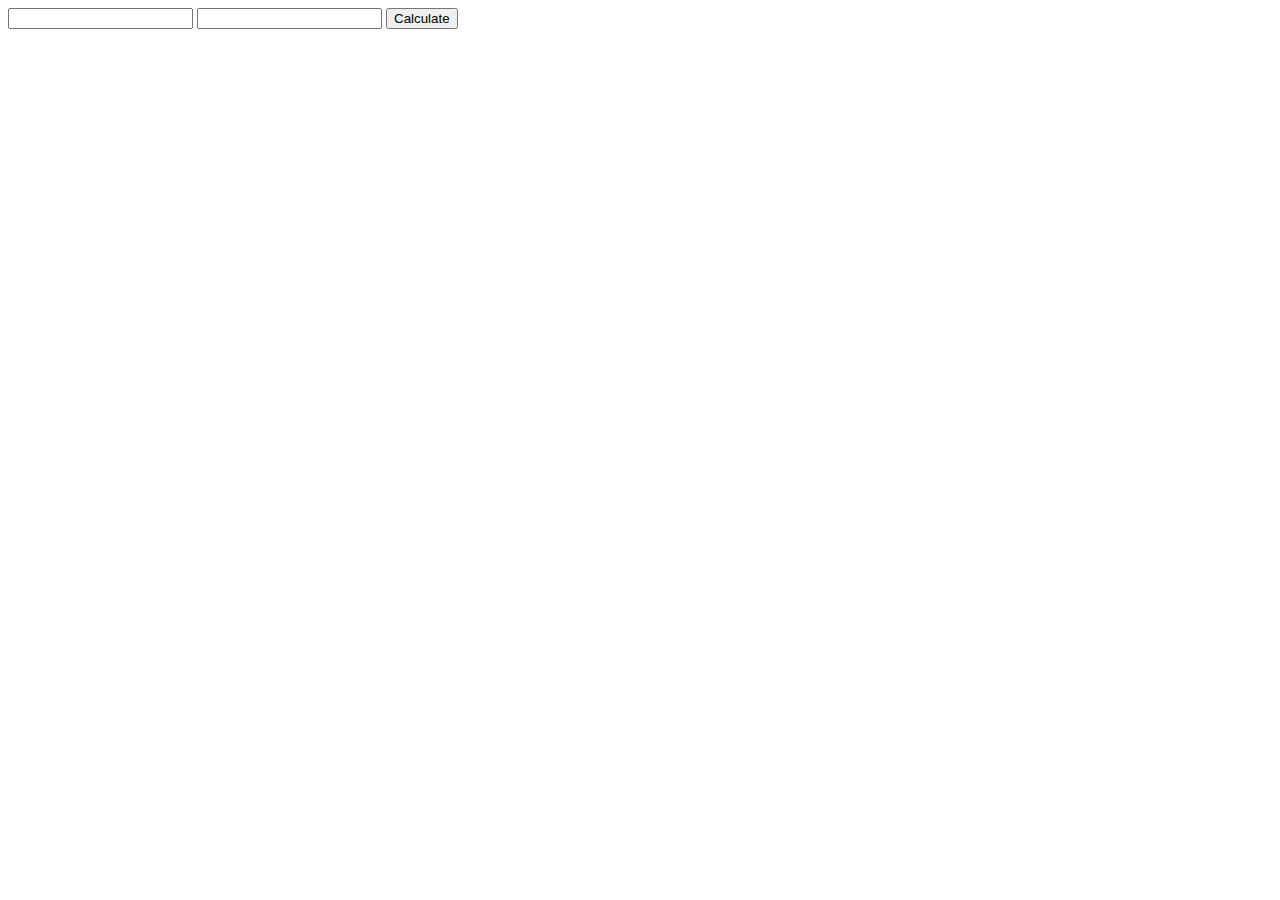
==== index.html @ 2e1a968f "first draft" ====
<!DOCTYPE html>
<html lang="en">
<head>
    <meta charset="UTF-8">
    <meta http-equiv="X-UA-Compatible" content="IE=edge">
    <meta name="viewport" content="width=device-width, initial-scale=1.0">
    <title>Document</title>
</head>
<body>
    <input type="text" id="input_passengers"/>
    <input type="text" id="input_dist"/>
    <button type="button" onclick="calculate()">Calculate</button>
  
</body>
<script src="car_travel.js"> </script>

</html>
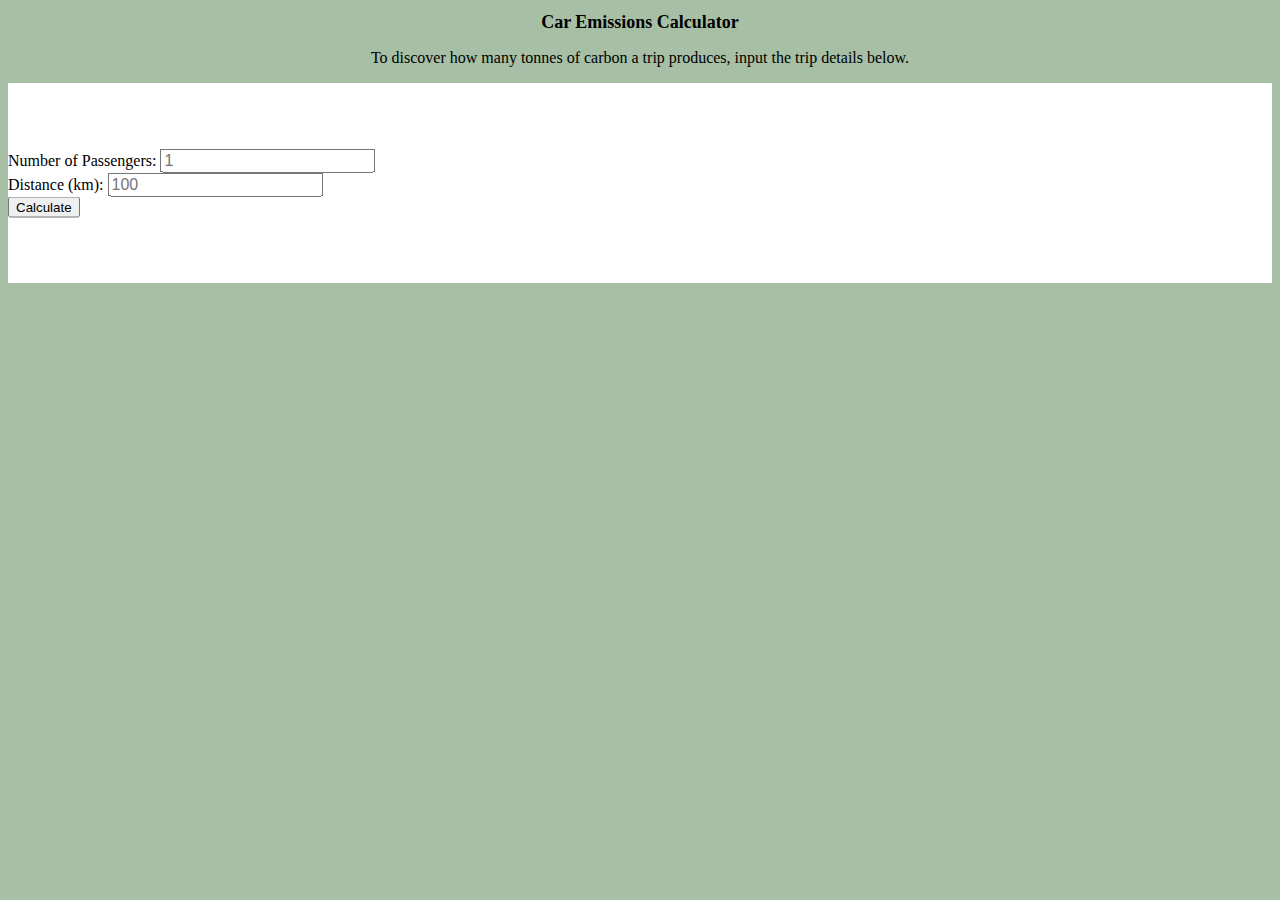
==== commit 312a45ca: "Added CSS Support" ====
--- a/index.html
+++ b/index.html
@@ -4,13 +4,21 @@
     <meta charset="UTF-8">
     <meta http-equiv="X-UA-Compatible" content="IE=edge">
     <meta name="viewport" content="width=device-width, initial-scale=1.0">
-    <title>Document</title>
+    <link href="styles.css" rel="stylesheet" type="text/css"/>
+    <title>Living Green</title>
 </head>
 <body>
-    <input type="text" id="input_passengers"/>
-    <input type="text" id="input_dist"/>
-    <button type="button" onclick="calculate()">Calculate</button>
-  
+    <h1>Car Emissions Calculator</h1>
+    <p class="description">To discover how many tonnes of carbon a trip produces, input the trip details below.</p>
+    <div class="form">
+        <div class="vertical-center">
+            <label for="numpassengers" class="entry_label">Number of Passengers:</label>
+            <input type="text" id="input_passengers" name="input_passengers" placeholder="1" class="input_entry"/><br>
+            <label for="distance" class="entry_label">Distance (km):</label>
+            <input type="text" id="input_dist" name="input_dist" placeholder="100" class="input_entry"/><br>
+            <button type="button" onclick="calculate()" >Calculate</button><br>
+        </div>
+    </div>
 </body>
 <script src="car_travel.js"> </script>
 
--- a/styles.css
+++ b/styles.css
@@ -0,0 +1,69 @@
+body {
+    background-color: #A6BFA5;
+}
+
+h1 {
+    font: Arial;
+    font-size: large;
+    color: black;
+    text-align: center;
+}
+
+.description {
+    font: Arial;
+    font-size: medium;
+    color: black;
+    text-align: center;
+}
+
+.entry_label, .input_entry {
+    font: Arial;
+    font-size: medium;
+    
+    
+}
+
+.input_entry {
+    font: Arial;
+    font-size: medium;
+}
+
+.form {
+    border: 3px #A6BFA5;
+    background-color: white;
+    height: 200px;
+    position: relative;
+    border: 3px #A6BFA5;
+}
+
+.vertical-center {
+    margin: 0;
+    position: absolute;
+    top: 50%;
+    -ms-transform: translateY(-50%);
+    transform: translateY(-50%);
+}
+
+
+
+/*.button::before, .button::after {
+    content: "";
+    display: block;
+    position: absolute;
+    inset: 0;
+    z-index: -1;
+}
+
+.button::after {
+    background-color: #292929;
+}
+
+.button::before {
+    background-image: linear-gradient(to bottom right, #aeffb9 0%, #a091ff 100%);
+    transition: transform 200ms;
+}
+
+.button:hover::before, .button:focus::before {
+    transform: scale(1.1);
+}
+*/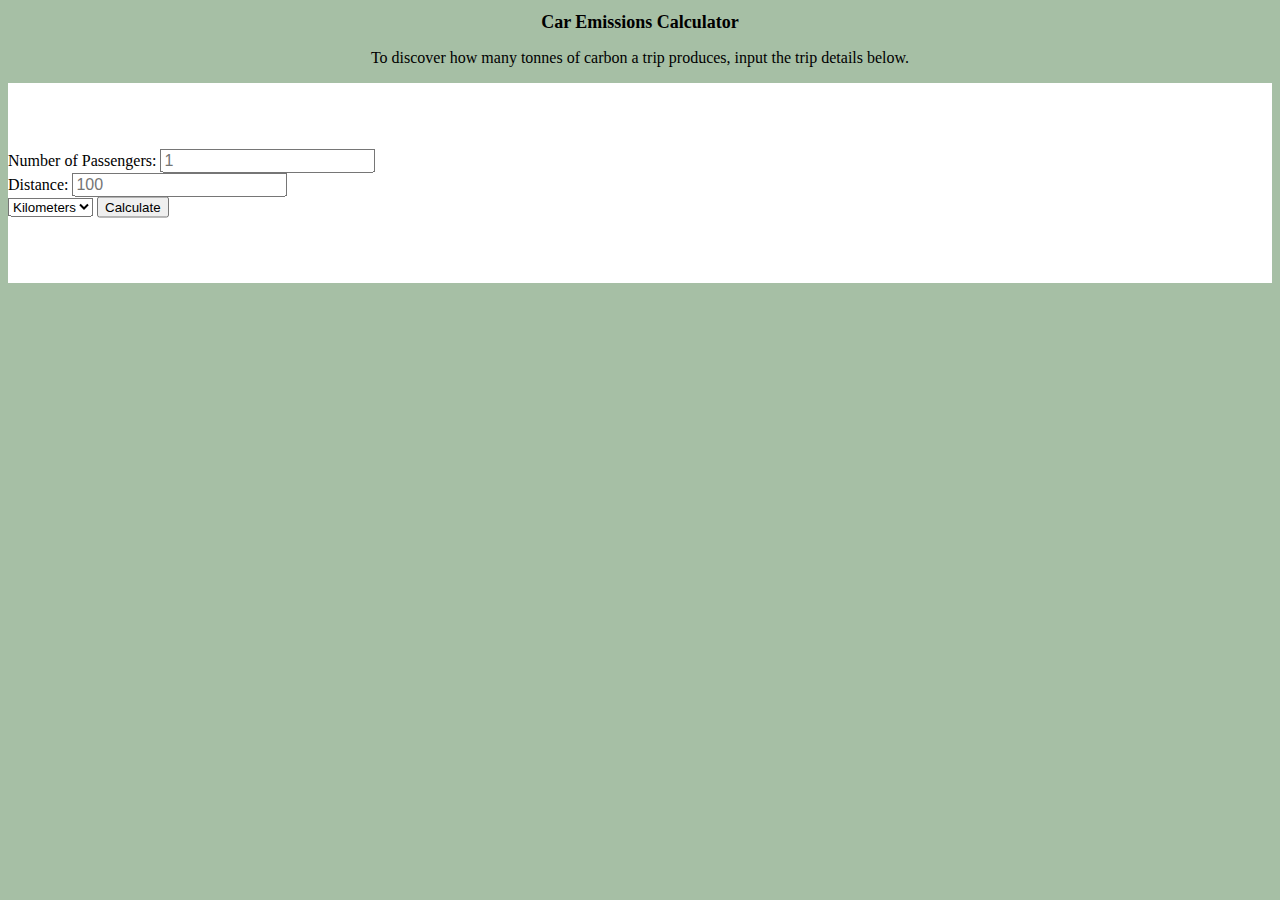
==== commit c13681e2: "drop down" ====
--- a/index.html
+++ b/index.html
@@ -14,8 +14,13 @@
         <div class="vertical-center">
             <label for="numpassengers" class="entry_label">Number of Passengers:</label>
             <input type="text" id="input_passengers" name="input_passengers" placeholder="1" class="input_entry"/><br>
-            <label for="distance" class="entry_label">Distance (km):</label>
+            <label for="distance" class="entry_label">Distance:</label>
             <input type="text" id="input_dist" name="input_dist" placeholder="100" class="input_entry"/><br>
+            <select id="input_dist_units">
+              <option value="km" selected="selected">Kilometers</option>
+              <option value="mi">Miles</option>
+              <option value="m">Meters</option>
+            </select>
             <button type="button" onclick="calculate()" >Calculate</button><br>
         </div>
     </div>
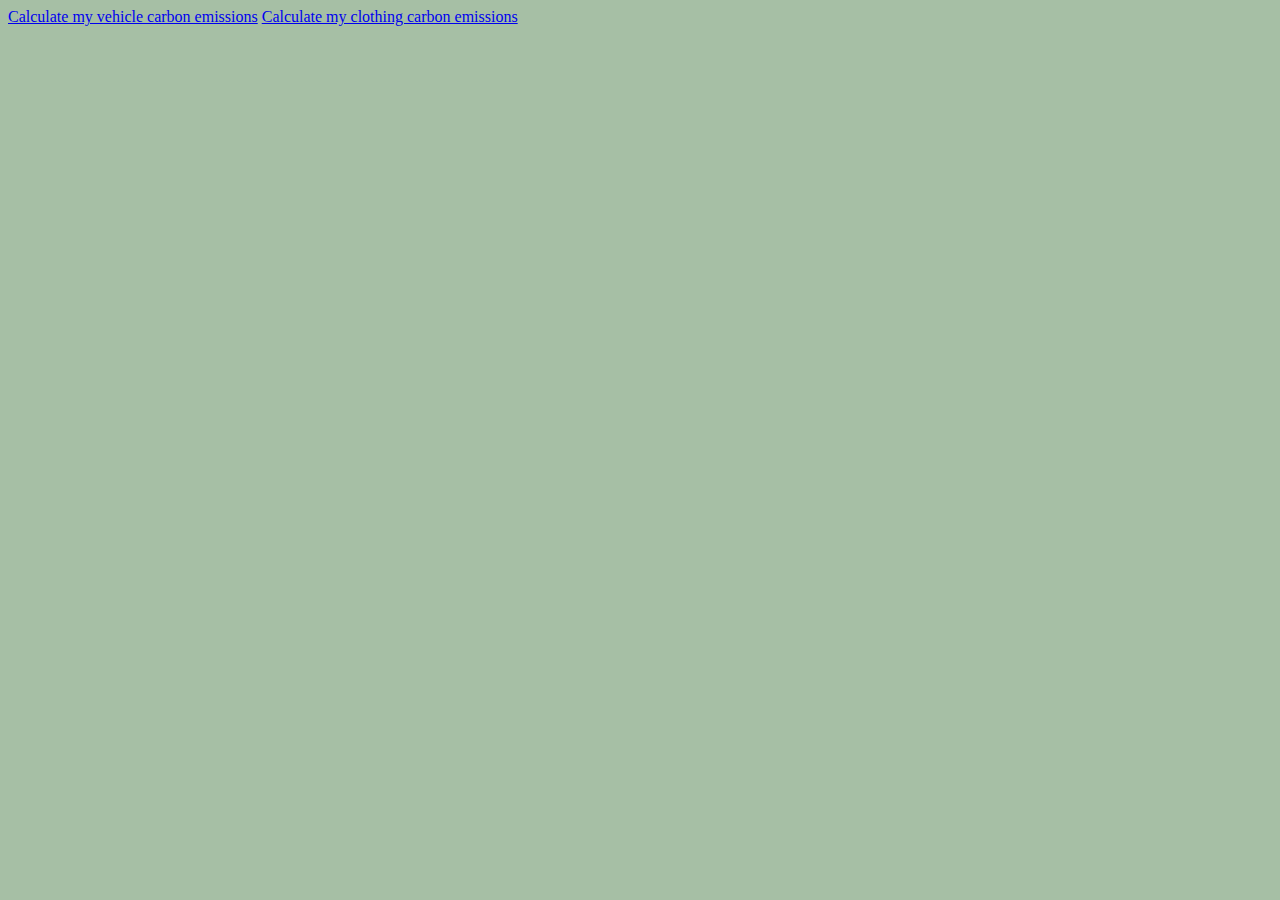
==== commit c7526a10: "Adding pages" ====
--- a/index.html
+++ b/index.html
@@ -8,22 +8,8 @@
     <title>Living Green</title>
 </head>
 <body>
-    <h1>Car Emissions Calculator</h1>
-    <p class="description">To discover how many tonnes of carbon a trip produces, input the trip details below.</p>
-    <div class="form">
-        <div class="vertical-center">
-            <label for="numpassengers" class="entry_label">Number of Passengers:</label>
-            <input type="text" id="input_passengers" name="input_passengers" placeholder="1" class="input_entry"/><br>
-            <label for="distance" class="entry_label">Distance:</label>
-            <input type="text" id="input_dist" name="input_dist" placeholder="100" class="input_entry"/><br>
-            <select id="input_dist_units">
-              <option value="km" selected="selected">Kilometers</option>
-              <option value="mi">Miles</option>
-              <option value="m">Meters</option>
-            </select>
-            <button type="button" onclick="calculate()" >Calculate</button><br>
-        </div>
-    </div>
+  <a href="car_travel.html">Calculate my vehicle carbon emissions</a>
+  <a href="clothing.html">Calculate my clothing carbon emissions</a>
 </body>
 <script src="car_travel.js"> </script>
 
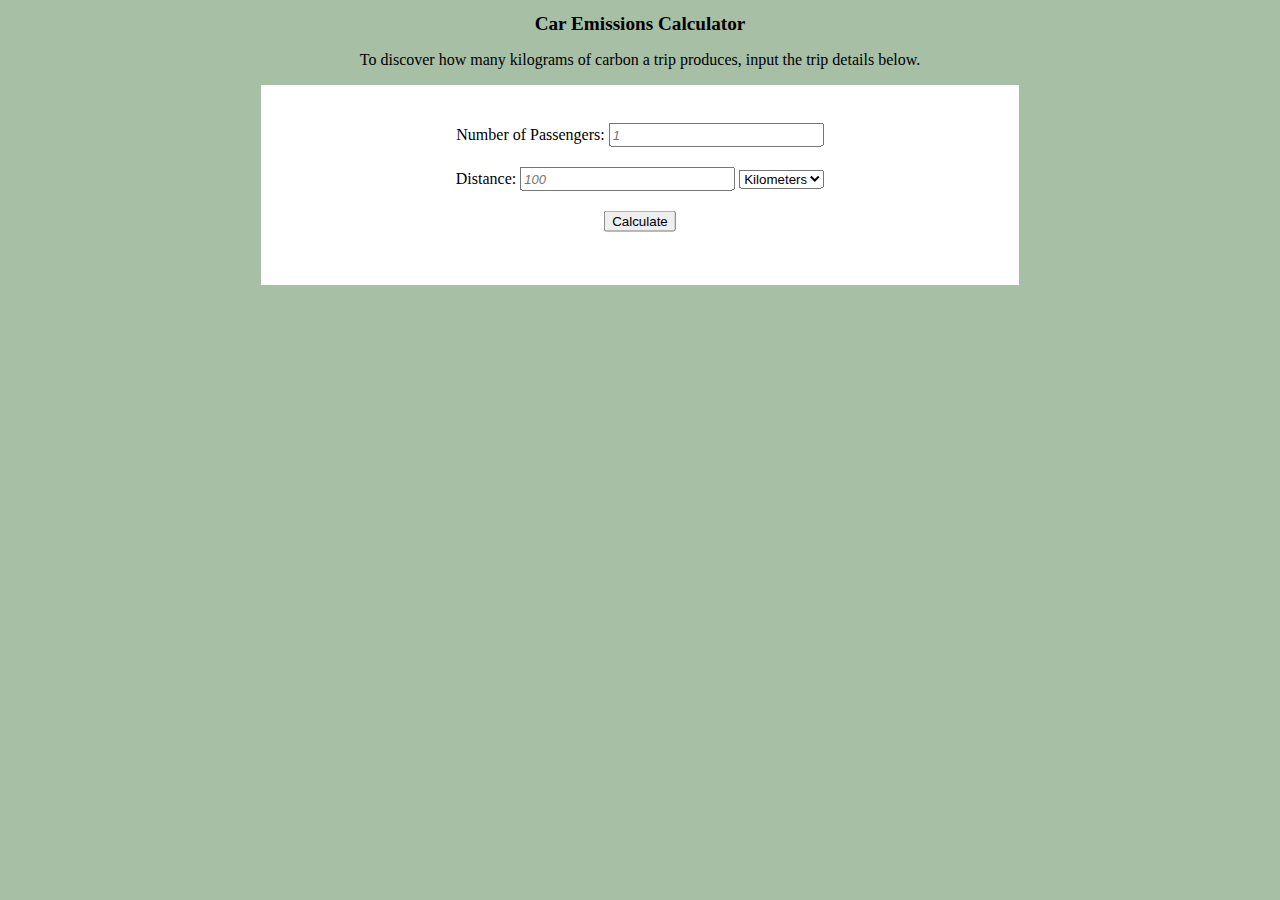
==== commit c527bab4: "removing pages" ====
--- a/index.html
+++ b/index.html
@@ -8,8 +8,24 @@
     <title>Living Green</title>
 </head>
 <body>
-  <a href="car_travel.html">Calculate my vehicle carbon emissions</a>
-  <a href="clothing.html">Calculate my clothing carbon emissions</a>
+    <h1>Car Emissions Calculator</h1>
+    <p class="description">To discover how many kilograms of carbon a trip produces, input the trip details below.</p>
+    <div class="form">
+        <div class="vertical-center">
+            <label for="numpassengers" class="entry_label">Number of Passengers:</label>
+            <input type="text" id="input_passengers" name="input_passengers" placeholder="1" class="input_entry"/><br>
+            <label for="distance" class="entry_label">Distance:</label>
+            <input type="text" id="input_dist" name="input_dist" placeholder="100" class="input_entry"/>
+            <select id="input_dist_units">
+              <option value="km" selected="selected">Kilometers</option>
+              <option value="mi">Miles</option>
+              <option value="m">Meters</option>
+            </select><br>
+            <button type="button" onclick="calculate()">Calculate</button><br>
+            <p id="result"></p> 
+        </div>
+        
+    </div>
 </body>
 <script src="car_travel.js"> </script>
 
--- a/styles.css
+++ b/styles.css
@@ -1,10 +1,11 @@
 body {
     background-color: #A6BFA5;
+    text-align: center;
 }
 
 h1 {
     font: Arial;
-    font-size: large;
+    font-size: larger;
     color: black;
     text-align: center;
 }
@@ -19,13 +20,19 @@
 .entry_label, .input_entry {
     font: Arial;
     font-size: medium;
-    
-    
+    margin-bottom: 20px;
 }
 
 .input_entry {
     font: Arial;
-    font-size: medium;
+    font-size: medium;   
+    outline-color: 3px #A6BFA5; 
+}
+
+input::placeholder {
+    font-style: italic;
+    font-size: small;
+    font-weight: light;
 }
 
 .form {
@@ -34,36 +41,15 @@
     height: 200px;
     position: relative;
     border: 3px #A6BFA5;
+    width: 60%;
+    display: inline-block;
 }
 
 .vertical-center {
     margin: 0;
     position: absolute;
     top: 50%;
-    -ms-transform: translateY(-50%);
-    transform: translateY(-50%);
-}
-
-
-
-/*.button::before, .button::after {
-    content: "";
-    display: block;
-    position: absolute;
-    inset: 0;
-    z-index: -1;
-}
-
-.button::after {
-    background-color: #292929;
-}
-
-.button::before {
-    background-image: linear-gradient(to bottom right, #aeffb9 0%, #a091ff 100%);
-    transition: transform 200ms;
-}
-
-.button:hover::before, .button:focus::before {
-    transform: scale(1.1);
-}
-*/+    left: 50%;
+    -ms-transform: translate(-50%, -50%);
+    transform: translate(-50%, -50%);
+}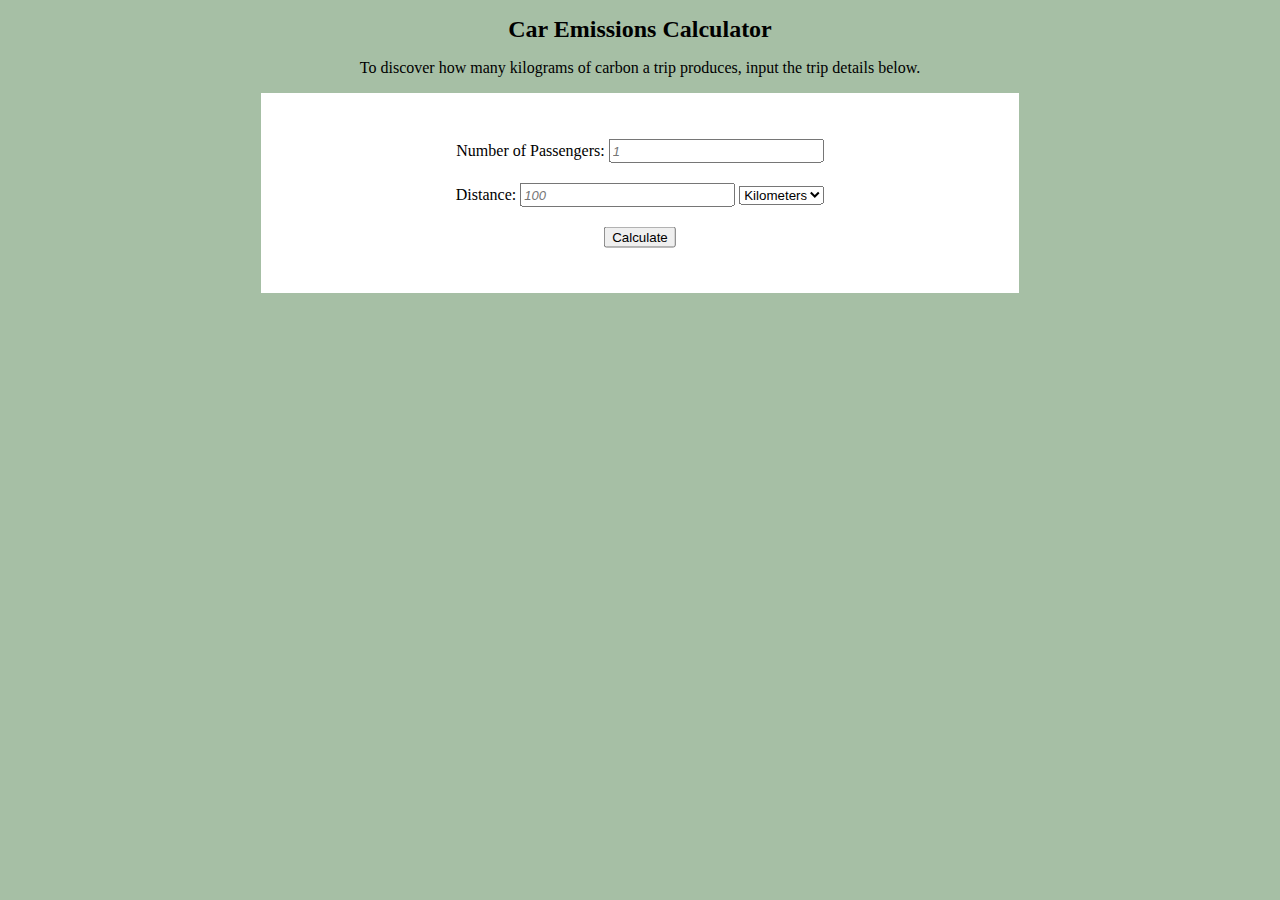
==== commit 3af661bb: "commit" ====
--- a/index.html
+++ b/index.html
@@ -22,9 +22,10 @@
               <option value="m">Meters</option>
             </select><br>
             <button type="button" onclick="calculate()">Calculate</button><br>
-            <p id="result"></p> 
         </div>
-        
+    </div>
+    <div class="result">
+        <p id="result"></p> 
     </div>
 </body>
 <script src="car_travel.js"> </script>
--- a/styles.css
+++ b/styles.css
@@ -5,7 +5,7 @@
 
 h1 {
     font: Arial;
-    font-size: larger;
+    font-size: x-large;
     color: black;
     text-align: center;
 }
@@ -23,13 +23,9 @@
     margin-bottom: 20px;
 }
 
-.input_entry {
-    font: Arial;
-    font-size: medium;   
-    outline-color: 3px #A6BFA5; 
-}
 
 input::placeholder {
+    font: arial;
     font-style: italic;
     font-size: small;
     font-weight: light;
@@ -52,4 +48,12 @@
     left: 50%;
     -ms-transform: translate(-50%, -50%);
     transform: translate(-50%, -50%);
-}+}
+
+.result {
+    text-align: center;
+    font-size: medium;
+    font-style: bold;
+    font: Arial;
+    color: black;
+}
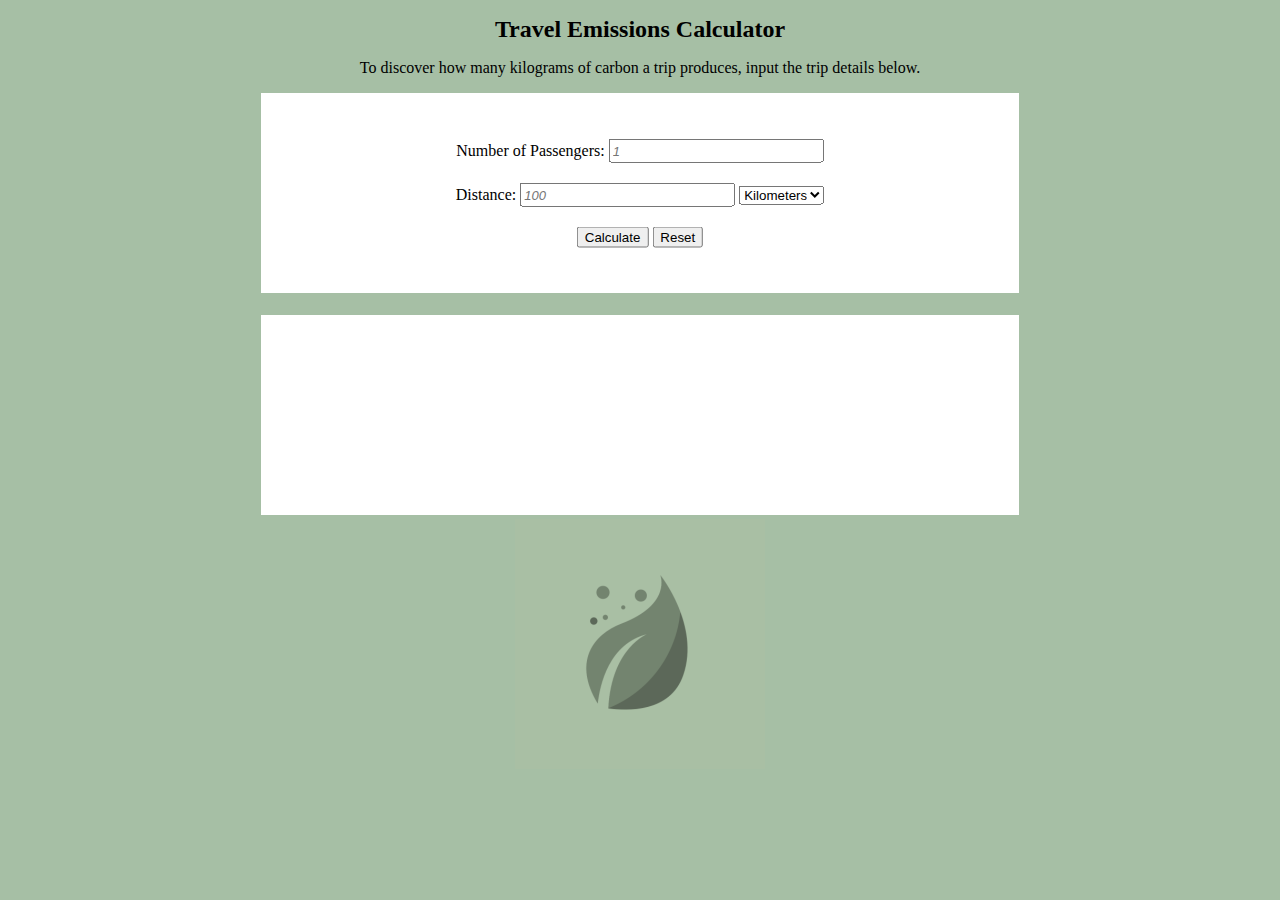
==== commit 30c7123e: "added logo" ====
--- a/index.html
+++ b/index.html
@@ -8,7 +8,7 @@
     <title>Living Green</title>
 </head>
 <body>
-    <h1>Car Emissions Calculator</h1>
+    <h1>Travel Emissions Calculator</h1>
     <p class="description">To discover how many kilograms of carbon a trip produces, input the trip details below.</p>
     <div class="form">
         <div class="vertical-center">
@@ -21,12 +21,25 @@
               <option value="mi">Miles</option>
               <option value="m">Meters</option>
             </select><br>
-            <button type="button" onclick="calculate()">Calculate</button><br>
+            <button type="button" onclick="calculate()">Calculate</button>
+            <button type="button" onclick="reset()">Reset</button><br>
         </div>
     </div>
-    <div class="result">
-        <p id="result"></p> 
-    </div>
+    <br>
+    <br>
+    <div class="form">
+        <div class="result">
+            <p id="result_car"></p> 
+        </div>
+        <div class="result">
+            <p id="result_bus"></p> 
+        </div>
+        <div class="result">
+            <p id="result_bike"></p> 
+        </div>
+    </div> <br>
+    <img src="logoTravelGreen.png" alt="Travel Green Logo" width="250" height="250">
+
 </body>
 <script src="car_travel.js"> </script>
 
--- a/styles.css
+++ b/styles.css
@@ -1,3 +1,4 @@
+
 body {
     background-color: #A6BFA5;
     text-align: center;
